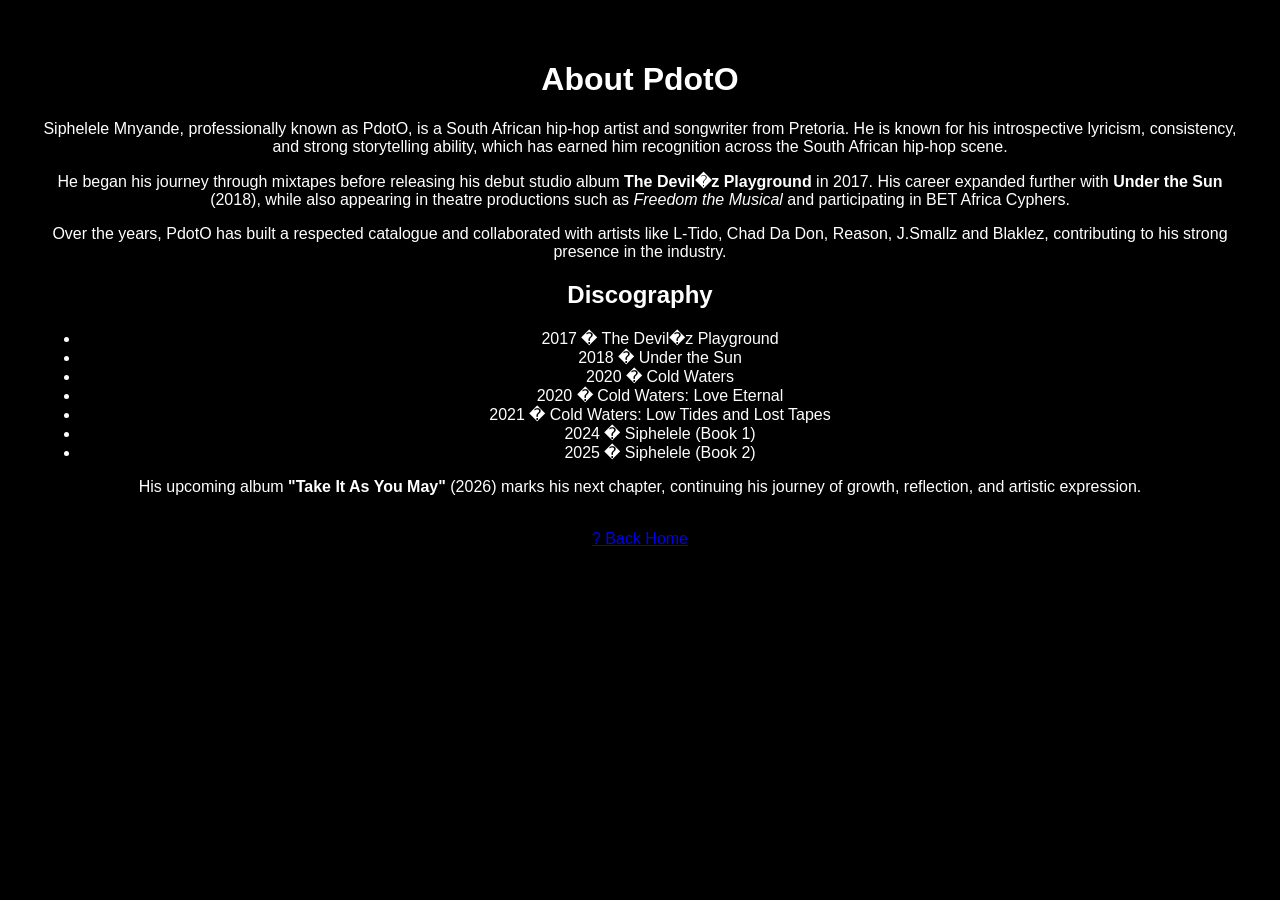
==== about.html @ 2496c2bc "Initial PdotO website build" ====
<!DOCTYPE html>
<html>
<head>
  <title>About - PdotO</title>
  <link rel="stylesheet" href="style.css">
</head>
<body>

<div class="section">
  <h1>About PdotO</h1>

  <p>
    Siphelele Mnyande, professionally known as PdotO, is a South African hip-hop artist
    and songwriter from Pretoria. He is known for his introspective lyricism, consistency,
    and strong storytelling ability, which has earned him recognition across the South African
    hip-hop scene.
  </p>

  <p>
    He began his journey through mixtapes before releasing his debut studio album
    <strong>The Devil�z Playground</strong> in 2017. His career expanded further with
    <strong>Under the Sun</strong> (2018), while also appearing in theatre productions such as
    <em>Freedom the Musical</em> and participating in BET Africa Cyphers.
  </p>

  <p>
    Over the years, PdotO has built a respected catalogue and collaborated with artists like
    L-Tido, Chad Da Don, Reason, J.Smallz and Blaklez, contributing to his strong presence
    in the industry.
  </p>

  <h2>Discography</h2>
  <ul>
    <li>2017 � The Devil�z Playground</li>
    <li>2018 � Under the Sun</li>
    <li>2020 � Cold Waters</li>
    <li>2020 � Cold Waters: Love Eternal</li>
    <li>2021 � Cold Waters: Low Tides and Lost Tapes</li>
    <li>2024 � Siphelele (Book 1)</li>
    <li>2025 � Siphelele (Book 2)</li>
  </ul>

  <p>
    His upcoming album <strong>"Take It As You May"</strong> (2026) marks his next chapter,
    continuing his journey of growth, reflection, and artistic expression.
  </p>

  <br>
  <a href="index.html">? Back Home</a>
</div>

</body>
</html>
---- style.css ----
body {
  margin: 0;
  font-family: Arial;
  background: #000;
  color: #fff;
}

.hero {
  height: 100vh;
  background-size: cover;
  background-position: center;
}

.overlay {
  height: 100%;
  display: flex;
  flex-direction: column;
  justify-content: center;
  align-items: center;
}

.platforms a {
  margin: 8px;
  padding: 10px 16px;
  background: white;
  color: black;
  text-decoration: none;
  border-radius: 5px;
}

.nav-buttons {
  margin-top: 20px;
}

.nav-buttons a {
  margin: 6px;
  padding: 8px 14px;
  background: rgba(255,255,255,0.2);
  color: white;
  text-decoration: none;
  border-radius: 5px;
}

.section {
  padding: 40px;
  text-align: center;
}

.contact-form input,
.contact-form textarea {
  width: 300px;
  padding: 10px;
}

.contact-form button {
  padding: 10px 20px;
  background: white;
  border: none;
}
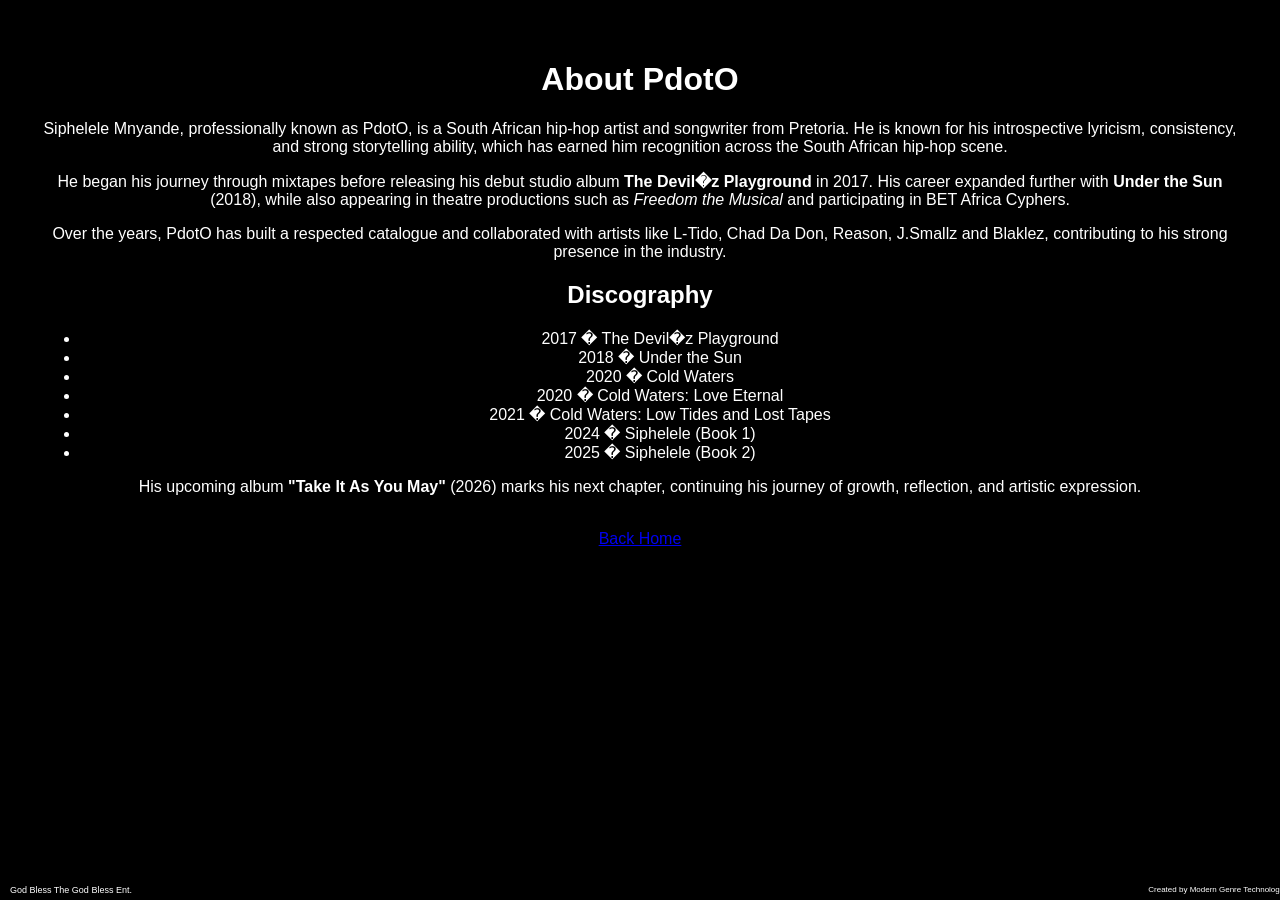
==== commit c88d77a0: "Footer alignment + navigation fix" ====
--- a/about.html
+++ b/about.html
@@ -46,8 +46,13 @@
   </p>
 
   <br>
-  <a href="index.html">? Back Home</a>
+  <a href="index.html">Back Home</a>
 </div>
 
+<footer>
+  <div class='left'>God Bless The God Bless Ent.</div>
+  <div class='right'>Created by Modern Genre Technologies</div>
+</footer>
 </body>
 </html>
+
--- a/style.css
+++ b/style.css
@@ -57,3 +57,22 @@
   background: white;
   border: none;
 }
+
+footer {
+  position: fixed;
+  bottom: 5px;
+  width: 100%;
+  font-size: 9px;
+  display: flex;
+  justify-content: space-between;
+  padding: 0 10px;
+}
+
+footer .left {
+  text-align: left;
+}
+
+footer .right {
+  text-align: right;
+  font-size: 8px;
+}
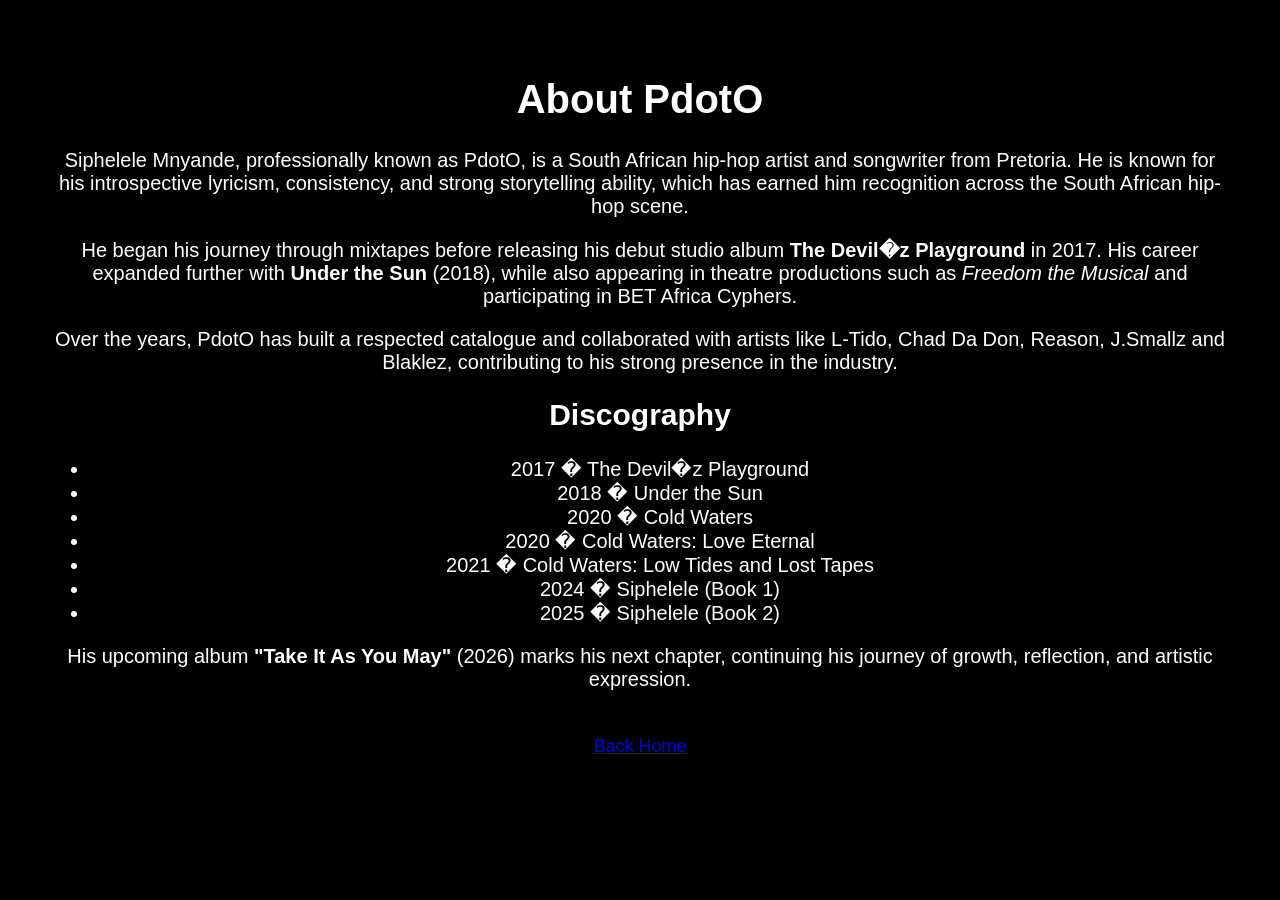
==== commit 2b0b65d9: "Stable version before footer fix" ====
--- a/about.html
+++ b/about.html
@@ -50,9 +50,15 @@
 </div>
 
 <footer>
-  <div class='left'>God Bless The God Bless Ent.</div>
-  <div class='right'>Created by Modern Genre Technologies</div>
+  <div class='left'></div>
+  <div class='right'></div>
 </footer>
+<div class="footer">
+  <span class="left"></span>
+  <span class="right"></span>
+</div>
 </body>
 </html>
 
+
+
--- a/style.css
+++ b/style.css
@@ -5,6 +5,7 @@
   color: #fff;
 }
 
+/* HERO */
 .hero {
   height: 100vh;
   background-size: cover;
@@ -19,60 +20,197 @@
   align-items: center;
 }
 
+/* TITLE */
+.overlay h1 {
+  font-size: 56px;
+}
+
+/* SUBTITLE */
+.overlay p {
+  font-size: 26px;
+}
+
+/* PLATFORM BUTTONS */
 .platforms a {
-  margin: 8px;
-  padding: 10px 16px;
+  display: inline-block;
+  margin: 12px;
+  padding: 16px 26px;
+  font-size: 20px;
   background: white;
   color: black;
   text-decoration: none;
-  border-radius: 5px;
-}
-
-.nav-buttons {
-  margin-top: 20px;
-}
-
+  border-radius: 8px;
+}
+
+/* NAV BUTTONS */
 .nav-buttons a {
-  margin: 6px;
-  padding: 8px 14px;
+  display: inline-block;
+  margin: 10px;
+  padding: 14px 24px;
+  font-size: 20px;
   background: rgba(255,255,255,0.2);
   color: white;
   text-decoration: none;
-  border-radius: 5px;
-}
-
+  border-radius: 8px;
+}
+
+/* GENERAL PAGES */
 .section {
-  padding: 40px;
+  padding: 50px;
   text-align: center;
-}
-
-.contact-form input,
-.contact-form textarea {
-  width: 300px;
-  padding: 10px;
-}
-
-.contact-form button {
-  padding: 10px 20px;
+  font-size: 20px;
+}
+
+/* BACK BUTTON */
+a {
+  font-size: 18px;
+}
+
+/* CONTACT BUTTONS */
+.contact-buttons a {
+  display: inline-block;
+  margin: 10px;
+  padding: 14px 24px;
+  font-size: 18px;
   background: white;
-  border: none;
-}
-
-footer {
+  color: black;
+  border-radius: 6px;
+}
+
+/* FORM */
+form input, form textarea {
+  width: 80%;
+  padding: 12px;
+  margin: 8px;
+  font-size: 16px;
+}
+
+form button {
+  padding: 12px 20px;
+  font-size: 16px;
+}
+
+/* FOOTER (FIXED PERFECTLY) */
+.footer {
   position: fixed;
   bottom: 5px;
-  width: 100%;
+  left: 0;
+  width: 100%;
+  display: flex;
+  justify-content: space-between;
+  align-items: center;
+  padding: 0 12px;
+  font-size: 14px;
+}
+
+.footer span:first-child {
+  text-align: left;
+}
+
+.footer .creator {
+  font-size: 10px;
+  text-align: right;
+}
+.footer {
+  position: fixed;
+  bottom: 0;
+  left: 0;
+  width: 100%;
+  display: flex;
+  justify-content: space-between;
+  align-items: center;
+  padding: 0 15px;
+  font-size: 14px;
+}
+
+.footer span {
+  white-space: nowrap;
+}
+
+.footer .creator {
   font-size: 9px;
-  display: flex;
-  justify-content: space-between;
+}
+.footer {
+  position: fixed;
+  bottom: 0;
+  left: 0;
+  width: 100%;
+  display: flex;
+  justify-content: space-between;
+  align-items: center;
+  padding: 0 12px;
+  font-size: 12px;
+}
+
+.footer .creator {
+  font-size: 8px;
+}
+.footer {
+  position: fixed;
+  bottom: 0;
+  left: 0;
+  width: 100%;
+  display: flex;
+  justify-content: space-between;
+  align-items: center;
   padding: 0 10px;
-}
-
-footer .left {
-  text-align: left;
-}
-
-footer .right {
-  text-align: right;
+  font-size: 11px;
+}
+
+.footer .creator {
   font-size: 8px;
 }
+.footer {
+  position: fixed;
+  bottom: 0;
+  left: 0;
+  width: 100%;
+  display: flex !important;
+  justify-content: space-between !important;
+  align-items: center !important;
+  padding: 0 10px;
+  font-size: 9px;
+}
+
+.footer span {
+  display: inline-block;
+}
+
+.footer .creator {
+  font-size: 7px;
+}
+.footer {
+  position: fixed;
+  bottom: 5px;
+  left: 0;
+  width: 100%;
+  font-size: 10px;
+  pointer-events: none;
+}
+
+.footer .left {
+  position: absolute;
+  left: 10px;
+}
+
+.footer .right {
+  position: absolute;
+  right: 10px;
+}
+.footer {
+  position: fixed;
+  bottom: 5px;
+  left: 0;
+  width: 100%;
+  font-size: 10px;
+}
+
+.footer .left {
+  position: absolute;
+  left: 10px;
+}
+
+.footer .right {
+  position: absolute;
+  right: 10px;
+}
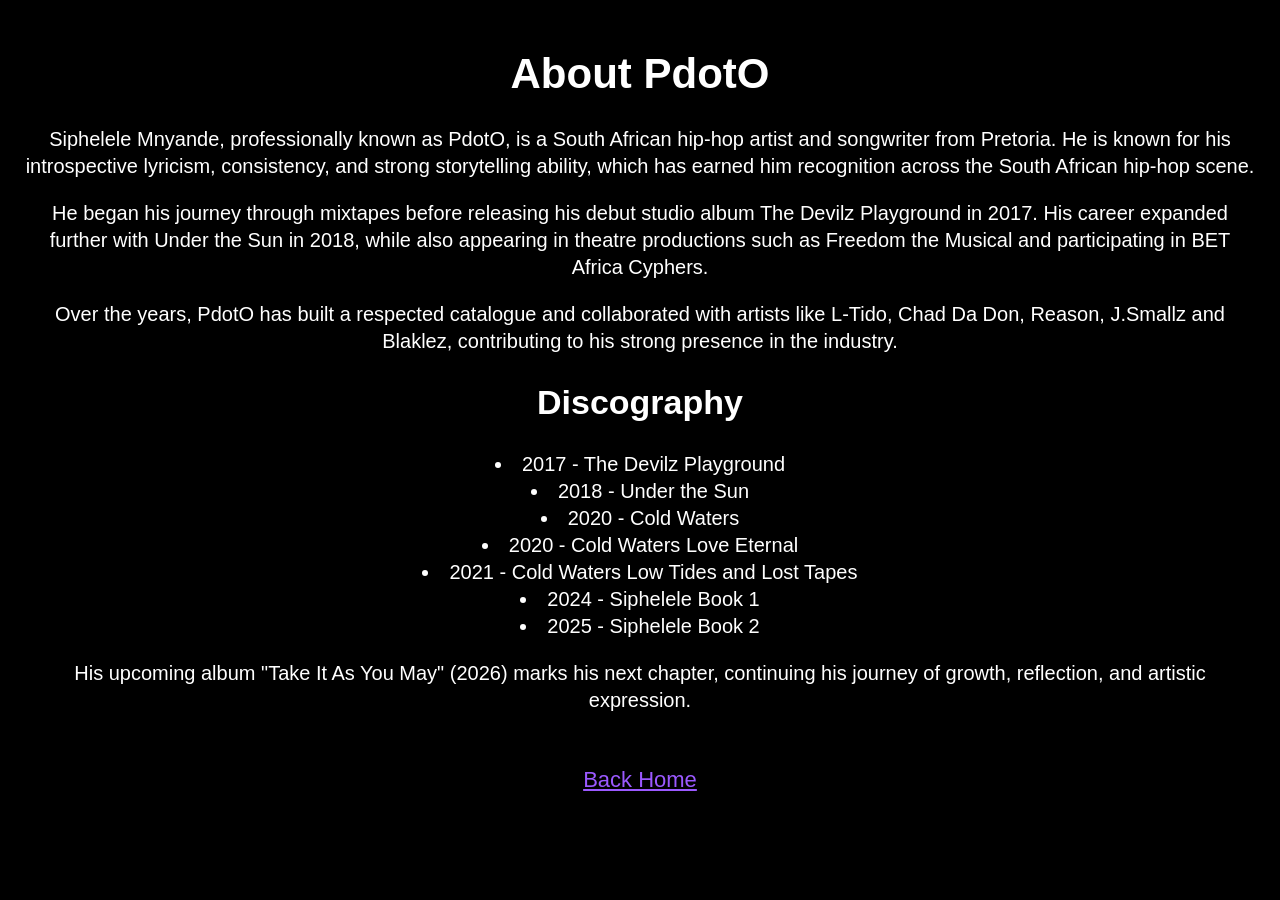
==== commit 50703761: "Fix button layout (5+2) and add text outline" ====
--- a/about.html
+++ b/about.html
@@ -1,6 +1,7 @@
 <!DOCTYPE html>
 <html>
 <head>
+  <meta charset="UTF-8">
   <title>About - PdotO</title>
   <link rel="stylesheet" href="style.css">
 </head>
@@ -10,55 +11,41 @@
   <h1>About PdotO</h1>
 
   <p>
-    Siphelele Mnyande, professionally known as PdotO, is a South African hip-hop artist
-    and songwriter from Pretoria. He is known for his introspective lyricism, consistency,
-    and strong storytelling ability, which has earned him recognition across the South African
-    hip-hop scene.
+    Siphelele Mnyande, professionally known as PdotO, is a South African hip-hop artist and songwriter from Pretoria.
+    He is known for his introspective lyricism, consistency, and strong storytelling ability, which has earned him
+    recognition across the South African hip-hop scene.
   </p>
 
   <p>
-    He began his journey through mixtapes before releasing his debut studio album
-    <strong>The Devil�z Playground</strong> in 2017. His career expanded further with
-    <strong>Under the Sun</strong> (2018), while also appearing in theatre productions such as
-    <em>Freedom the Musical</em> and participating in BET Africa Cyphers.
+    He began his journey through mixtapes before releasing his debut studio album The Devilz Playground in 2017.
+    His career expanded further with Under the Sun in 2018, while also appearing in theatre productions such as
+    Freedom the Musical and participating in BET Africa Cyphers.
   </p>
 
   <p>
-    Over the years, PdotO has built a respected catalogue and collaborated with artists like
-    L-Tido, Chad Da Don, Reason, J.Smallz and Blaklez, contributing to his strong presence
-    in the industry.
+    Over the years, PdotO has built a respected catalogue and collaborated with artists like L-Tido, Chad Da Don,
+    Reason, J.Smallz and Blaklez, contributing to his strong presence in the industry.
   </p>
 
   <h2>Discography</h2>
-  <ul>
-    <li>2017 � The Devil�z Playground</li>
-    <li>2018 � Under the Sun</li>
-    <li>2020 � Cold Waters</li>
-    <li>2020 � Cold Waters: Love Eternal</li>
-    <li>2021 � Cold Waters: Low Tides and Lost Tapes</li>
-    <li>2024 � Siphelele (Book 1)</li>
-    <li>2025 � Siphelele (Book 2)</li>
+  <ul style="list-style-position: inside; padding-left: 0;">
+    <li>2017 - The Devilz Playground</li>
+    <li>2018 - Under the Sun</li>
+    <li>2020 - Cold Waters</li>
+    <li>2020 - Cold Waters Love Eternal</li>
+    <li>2021 - Cold Waters Low Tides and Lost Tapes</li>
+    <li>2024 - Siphelele Book 1</li>
+    <li>2025 - Siphelele Book 2</li>
   </ul>
 
   <p>
-    His upcoming album <strong>"Take It As You May"</strong> (2026) marks his next chapter,
-    continuing his journey of growth, reflection, and artistic expression.
+    His upcoming album "Take It As You May" (2026) marks his next chapter, continuing his journey of growth,
+    reflection, and artistic expression.
   </p>
 
   <br>
-  <a href="index.html">Back Home</a>
+  <a href="index.html" class="back-home">Back Home</a>
 </div>
 
-<footer>
-  <div class='left'></div>
-  <div class='right'></div>
-</footer>
-<div class="footer">
-  <span class="left"></span>
-  <span class="right"></span>
-</div>
 </body>
 </html>
-
-
-
--- a/style.css
+++ b/style.css
@@ -1,216 +1,183 @@
 body {
   margin: 0;
-  font-family: Arial;
+  font-family: Arial, sans-serif;
   background: #000;
   color: #fff;
+  text-align: center;
 }
 
-/* HERO */
 .hero {
-  height: 100vh;
+  min-height: 100vh;
   background-size: cover;
   background-position: center;
+  background-repeat: no-repeat;
+  display: flex;
+  align-items: center;
+  justify-content: center;
 }
 
 .overlay {
-  height: 100%;
-  display: flex;
-  flex-direction: column;
-  justify-content: center;
-  align-items: center;
+  width: 100%;
+  max-width: 1200px;
+  padding: 24px 16px;
 }
 
-/* TITLE */
 .overlay h1 {
   font-size: 56px;
+  margin: 0 0 16px 0;
 }
 
-/* SUBTITLE */
 .overlay p {
   font-size: 26px;
+  margin: 0 0 28px 0;
 }
 
-/* PLATFORM BUTTONS */
+.platforms {
+  display: flex;
+  flex-wrap: wrap;
+  justify-content: center;
+  gap: 12px 14px;
+  max-width: 980px;
+  margin: 0 auto 18px auto;
+}
+
 .platforms a {
   display: inline-block;
-  margin: 12px;
   padding: 16px 26px;
   font-size: 20px;
-  background: white;
-  color: black;
+  background: #fff;
+  color: #000;
   text-decoration: none;
   border-radius: 8px;
 }
 
-/* NAV BUTTONS */
+.nav-buttons {
+  display: flex;
+  flex-wrap: wrap;
+  justify-content: center;
+  gap: 12px 14px;
+  max-width: 900px;
+  margin: 0 auto;
+}
+
 .nav-buttons a {
   display: inline-block;
-  margin: 10px;
   padding: 14px 24px;
   font-size: 20px;
-  background: rgba(255,255,255,0.2);
-  color: white;
+  background: rgba(255,255,255,0.18);
+  color: #fff;
   text-decoration: none;
   border-radius: 8px;
 }
 
-/* GENERAL PAGES */
 .section {
-  padding: 50px;
+  padding: 50px 24px 70px 24px;
   text-align: center;
   font-size: 20px;
 }
 
-/* BACK BUTTON */
-a {
+.section h1 {
+  font-size: 42px;
+  margin-top: 0;
+}
+
+.section h2 {
+  font-size: 34px;
+}
+
+.section p,
+.section li {
+  font-size: 20px;
+  line-height: 1.35;
+}
+
+.back-home {
+  display: inline-block;
+  font-size: 22px;
+  padding: 10px 18px;
+  color: #9b59ff;
+  text-decoration: underline;
+}
+
+.contact-form input,
+.contact-form textarea {
+  width: min(700px, 90%);
+  padding: 14px;
+  margin: 8px 0;
   font-size: 18px;
 }
 
-/* CONTACT BUTTONS */
-.contact-buttons a {
-  display: inline-block;
-  margin: 10px;
-  padding: 14px 24px;
+.contact-form button {
+  padding: 12px 22px;
   font-size: 18px;
-  background: white;
-  color: black;
-  border-radius: 6px;
 }
 
-/* FORM */
-form input, form textarea {
-  width: 80%;
-  padding: 12px;
-  margin: 8px;
-  font-size: 16px;
+.footer {
+  display: none !important;
 }
 
-form button {
-  padding: 12px 20px;
-  font-size: 16px;
+@media (max-width: 768px) {
+  .overlay h1 {
+    font-size: 42px;
+  }
+
+  .overlay p {
+    font-size: 20px;
+  }
+
+  .platforms {
+    max-width: 520px;
+  }
+
+  .platforms a {
+    padding: 14px 20px;
+    font-size: 18px;
+  }
+
+  .nav-buttons a {
+    padding: 12px 18px;
+    font-size: 18px;
+  }
+
+  .section h1 {
+    font-size: 34px;
+  }
+
+  .section h2 {
+    font-size: 28px;
+  }
+
+  .section p,
+  .section li {
+    font-size: 18px;
+  }
+
+  .back-home {
+    font-size: 20px;
+  }
+}
+.platforms {
+  display: flex;
+  flex-direction: column;
+  align-items: center;
+  gap: 10px;
 }
 
-/* FOOTER (FIXED PERFECTLY) */
-.footer {
-  position: fixed;
-  bottom: 5px;
-  left: 0;
-  width: 100%;
+.platforms .row {
   display: flex;
-  justify-content: space-between;
-  align-items: center;
-  padding: 0 12px;
-  font-size: 14px;
+  justify-content: center;
+  gap: 12px;
 }
 
-.footer span:first-child {
-  text-align: left;
+.platforms .bottom {
+  justify-content: center;
 }
 
-.footer .creator {
-  font-size: 10px;
-  text-align: right;
+.nav-buttons a {
+  color: white;
+  text-shadow:
+    -1px -1px 0 #000,
+     1px -1px 0 #000,
+    -1px  1px 0 #000,
+     1px  1px 0 #000;
 }
-.footer {
-  position: fixed;
-  bottom: 0;
-  left: 0;
-  width: 100%;
-  display: flex;
-  justify-content: space-between;
-  align-items: center;
-  padding: 0 15px;
-  font-size: 14px;
-}
-
-.footer span {
-  white-space: nowrap;
-}
-
-.footer .creator {
-  font-size: 9px;
-}
-.footer {
-  position: fixed;
-  bottom: 0;
-  left: 0;
-  width: 100%;
-  display: flex;
-  justify-content: space-between;
-  align-items: center;
-  padding: 0 12px;
-  font-size: 12px;
-}
-
-.footer .creator {
-  font-size: 8px;
-}
-.footer {
-  position: fixed;
-  bottom: 0;
-  left: 0;
-  width: 100%;
-  display: flex;
-  justify-content: space-between;
-  align-items: center;
-  padding: 0 10px;
-  font-size: 11px;
-}
-
-.footer .creator {
-  font-size: 8px;
-}
-.footer {
-  position: fixed;
-  bottom: 0;
-  left: 0;
-  width: 100%;
-  display: flex !important;
-  justify-content: space-between !important;
-  align-items: center !important;
-  padding: 0 10px;
-  font-size: 9px;
-}
-
-.footer span {
-  display: inline-block;
-}
-
-.footer .creator {
-  font-size: 7px;
-}
-.footer {
-  position: fixed;
-  bottom: 5px;
-  left: 0;
-  width: 100%;
-  font-size: 10px;
-  pointer-events: none;
-}
-
-.footer .left {
-  position: absolute;
-  left: 10px;
-}
-
-.footer .right {
-  position: absolute;
-  right: 10px;
-}
-.footer {
-  position: fixed;
-  bottom: 5px;
-  left: 0;
-  width: 100%;
-  font-size: 10px;
-}
-
-.footer .left {
-  position: absolute;
-  left: 10px;
-}
-
-.footer .right {
-  position: absolute;
-  right: 10px;
-}
